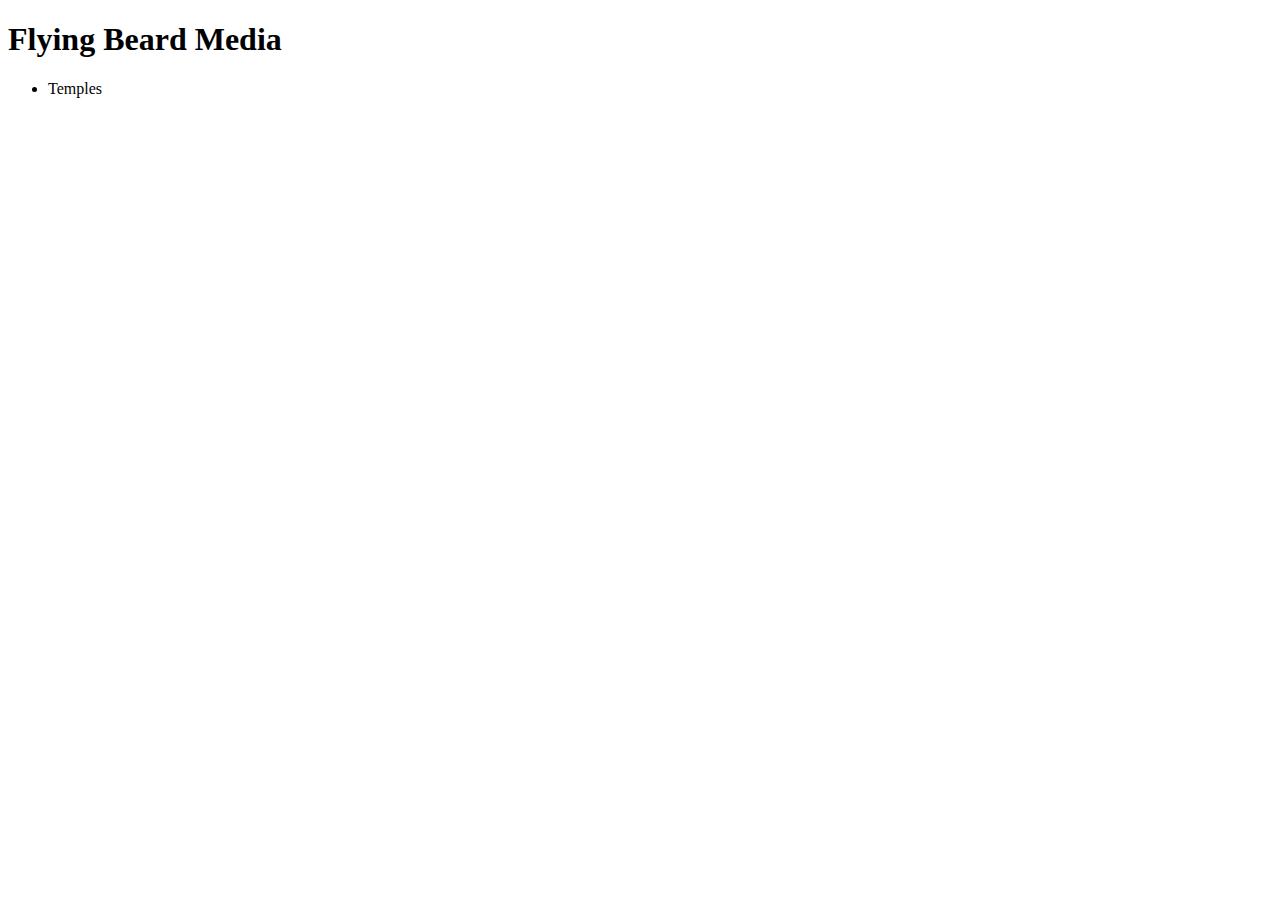
==== index.html @ 30628696 "added list" ====
<!DOCTYPE html>
<html lang="en">
<head>
    <meta charset="UTF-8">
    <meta name="viewport" content="width=device-width, initial-scale=1.0">
    <title>Flying Beard Media</title>
</head>
<body>
    <h1>Flying Beard Media</h1>

    <ul>
        <li>Temples</li>
    </ul>
</body>
</html>
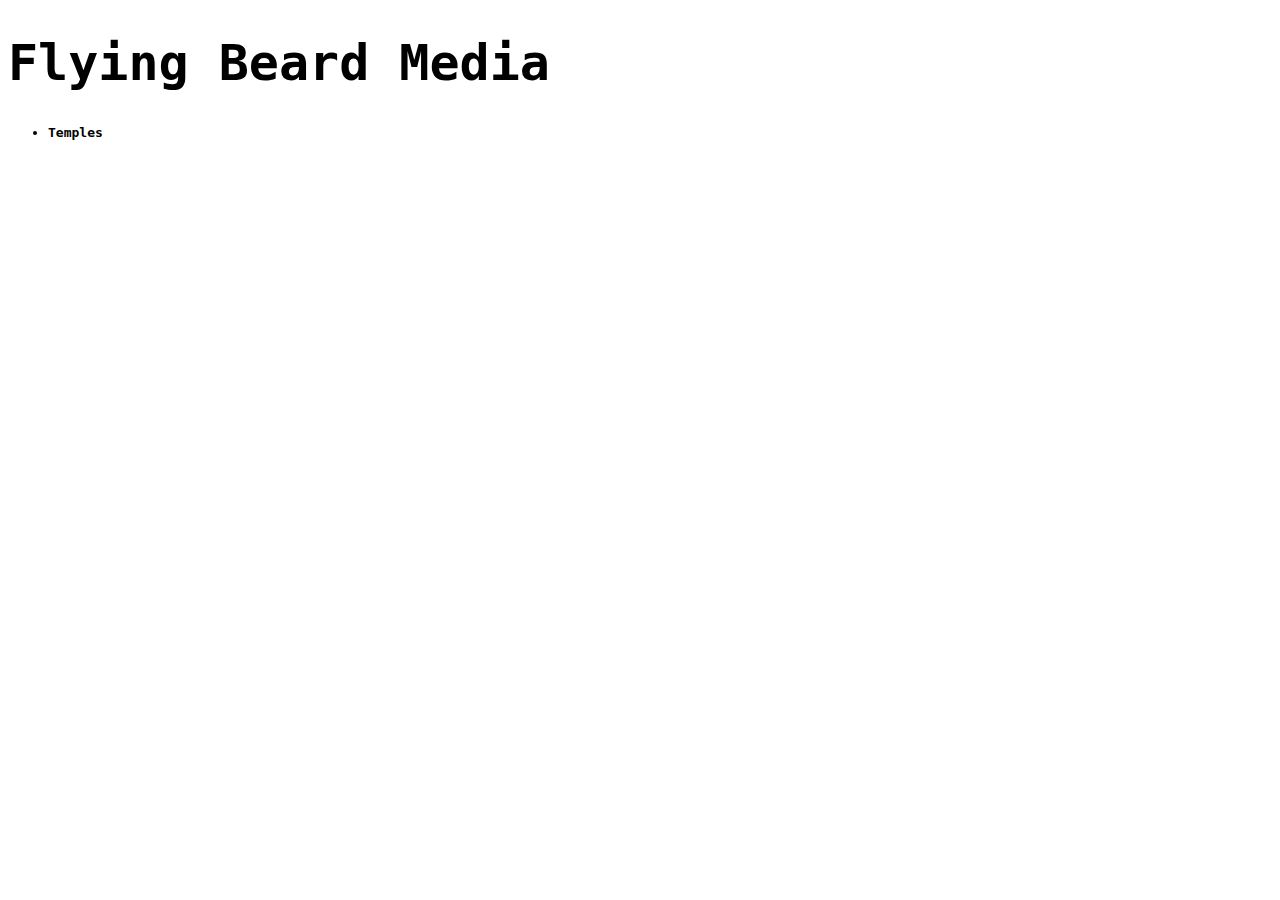
==== commit bb914ef3: "added div" ====
--- a/index.html
+++ b/index.html
@@ -3,13 +3,16 @@
 <head>
     <meta charset="UTF-8">
     <meta name="viewport" content="width=device-width, initial-scale=1.0">
+    <link href="css/index.css" type="text/css" rel="stylesheet">
     <title>Flying Beard Media</title>
 </head>
 <body>
-    <h1>Flying Beard Media</h1>
+    <div>
+        <h1>Flying Beard Media</h1>
 
-    <ul>
-        <li>Temples</li>
-    </ul>
+        <ul>
+            <li>Temples</li>
+        </ul>
+    </div>
 </body>
 </html>--- a/css/index.css
+++ b/css/index.css
@@ -0,0 +1,10 @@
+h1 {
+    font-family: monospace;
+    font-size: 50px;
+    font-weight: bold;
+}
+
+ul {
+    font-family: monospace;
+    font-weight: bold;
+}
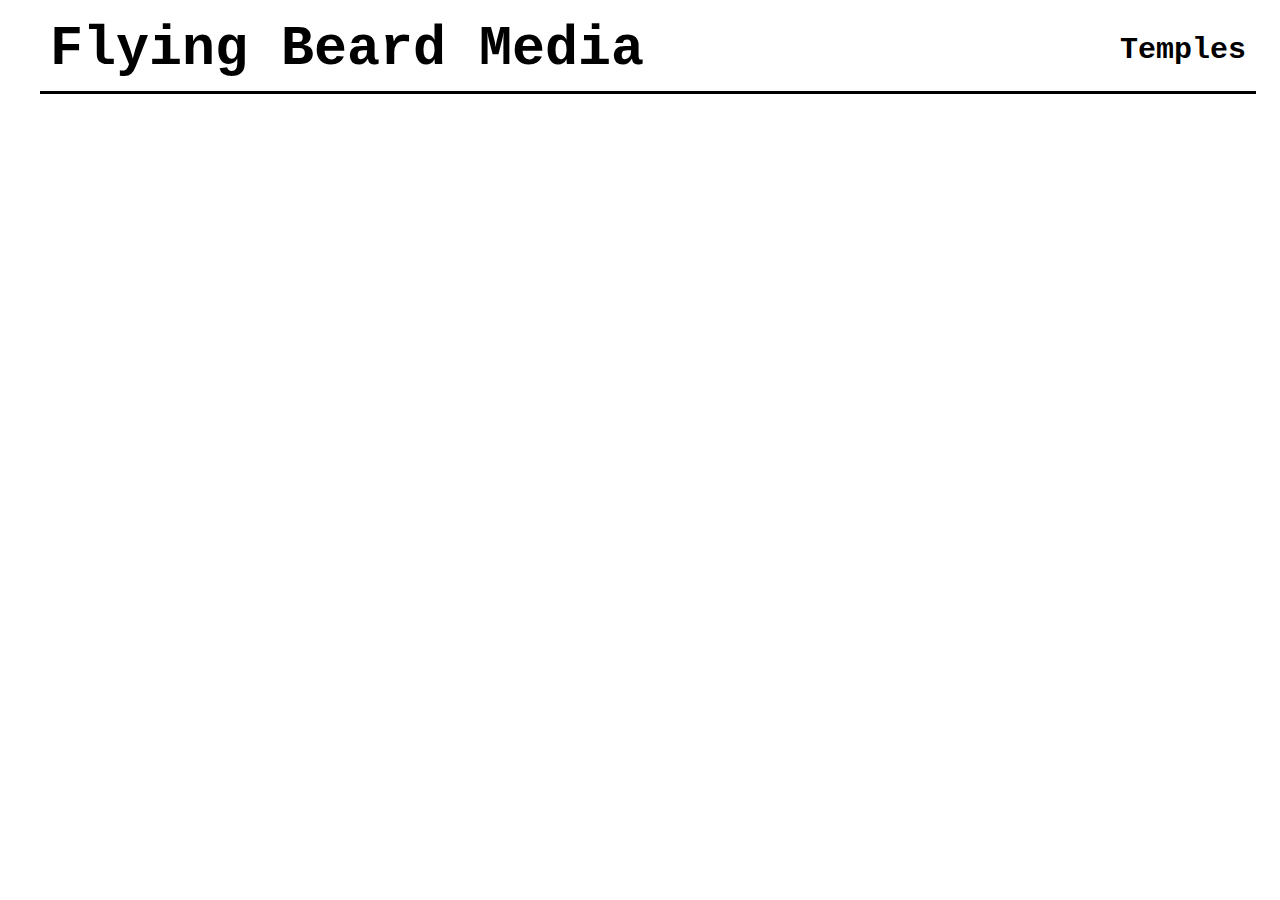
==== commit 2e51bc96: "styled header" ====
--- a/index.html
+++ b/index.html
@@ -7,12 +7,14 @@
     <title>Flying Beard Media</title>
 </head>
 <body>
-    <div>
-        <h1>Flying Beard Media</h1>
+    <div class="background">
+        <nav>
+            <h1>Flying Beard Media</h1>
 
-        <ul>
-            <li>Temples</li>
-        </ul>
+            <ul>
+                <li>Temples</li>
+            </ul>
+        </nav>
     </div>
 </body>
 </html>--- a/css/index.css
+++ b/css/index.css
@@ -1,10 +1,41 @@
+body {
+    width: 100vw;
+}
+
+.background {
+    /* background: rgba(0, 0, 0, 0.3); */
+    width: 100%;
+    display: flex;
+    flex-direction: column;
+    align-items: center;
+  }
+
 h1 {
     font-family: monospace;
-    font-size: 50px;
+    font-size: 55px;
     font-weight: bold;
+    margin: 10px 0px 10px 10px;
 }
+
+nav {
+    width: 95%;
+    display: flex;
+    align-items: center;
+    justify-content: space-between;
+    border-bottom: 3px solid black;
+  }
 
 ul {
     font-family: monospace;
     font-weight: bold;
+    list-style: none;
+    margin: 10px;
+    padding: 0;
+    word-spacing: 10px;
+    font-size: 30px;
+    display: flex;
 }
+
+li {
+    margin-left: 20px;
+  }
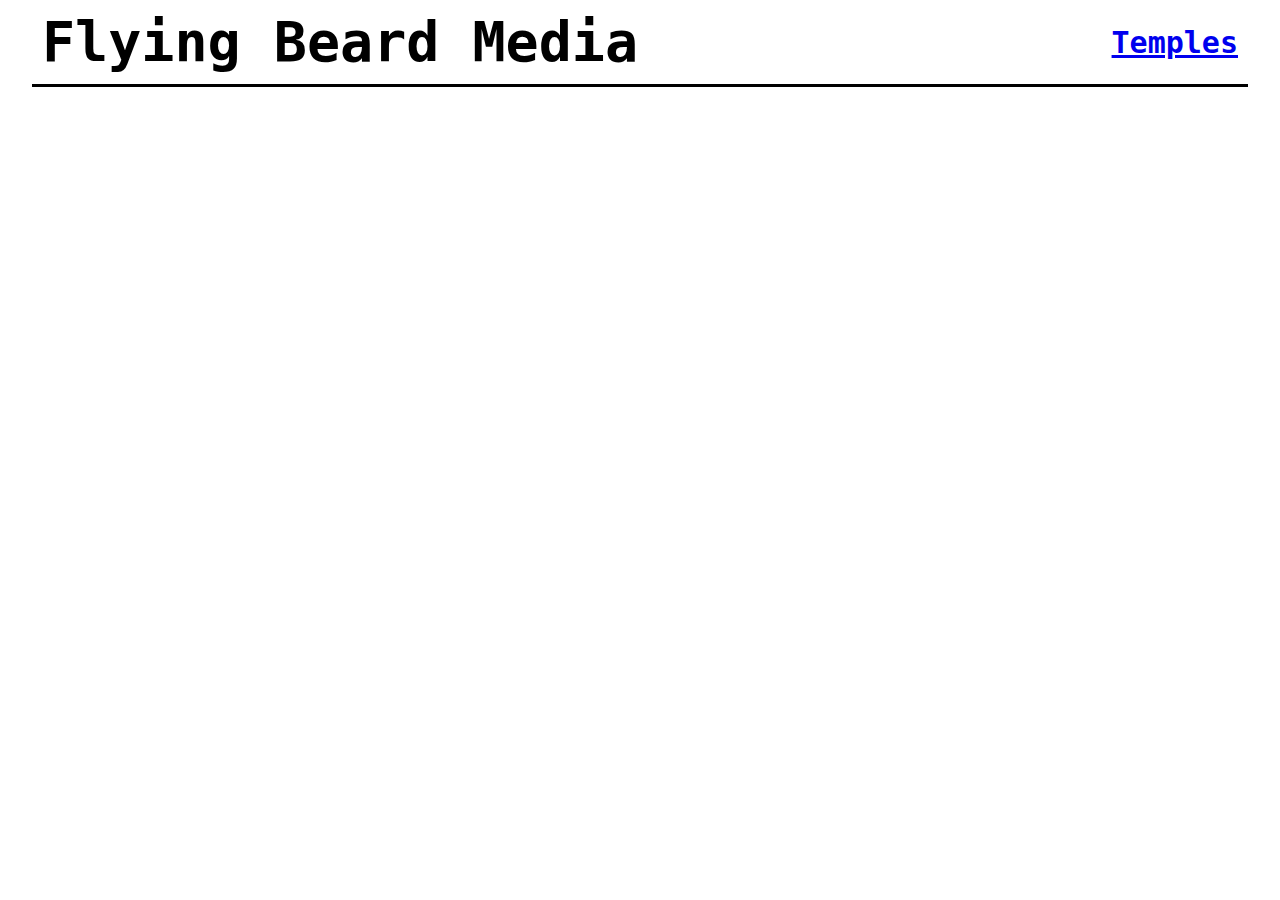
==== commit 31a6c1f4: "added temples.html and css" ====
--- a/index.html
+++ b/index.html
@@ -12,7 +12,7 @@
             <h1>Flying Beard Media</h1>
 
             <ul>
-                <li>Temples</li>
+                <li><a href="html/temples.html">Temples</a></li>
             </ul>
         </nav>
     </div>
--- a/css/index.css
+++ b/css/index.css
@@ -1,5 +1,7 @@
 body {
     width: 100vw;
+    margin: 0;
+    padding: 0;
 }
 
 .background {
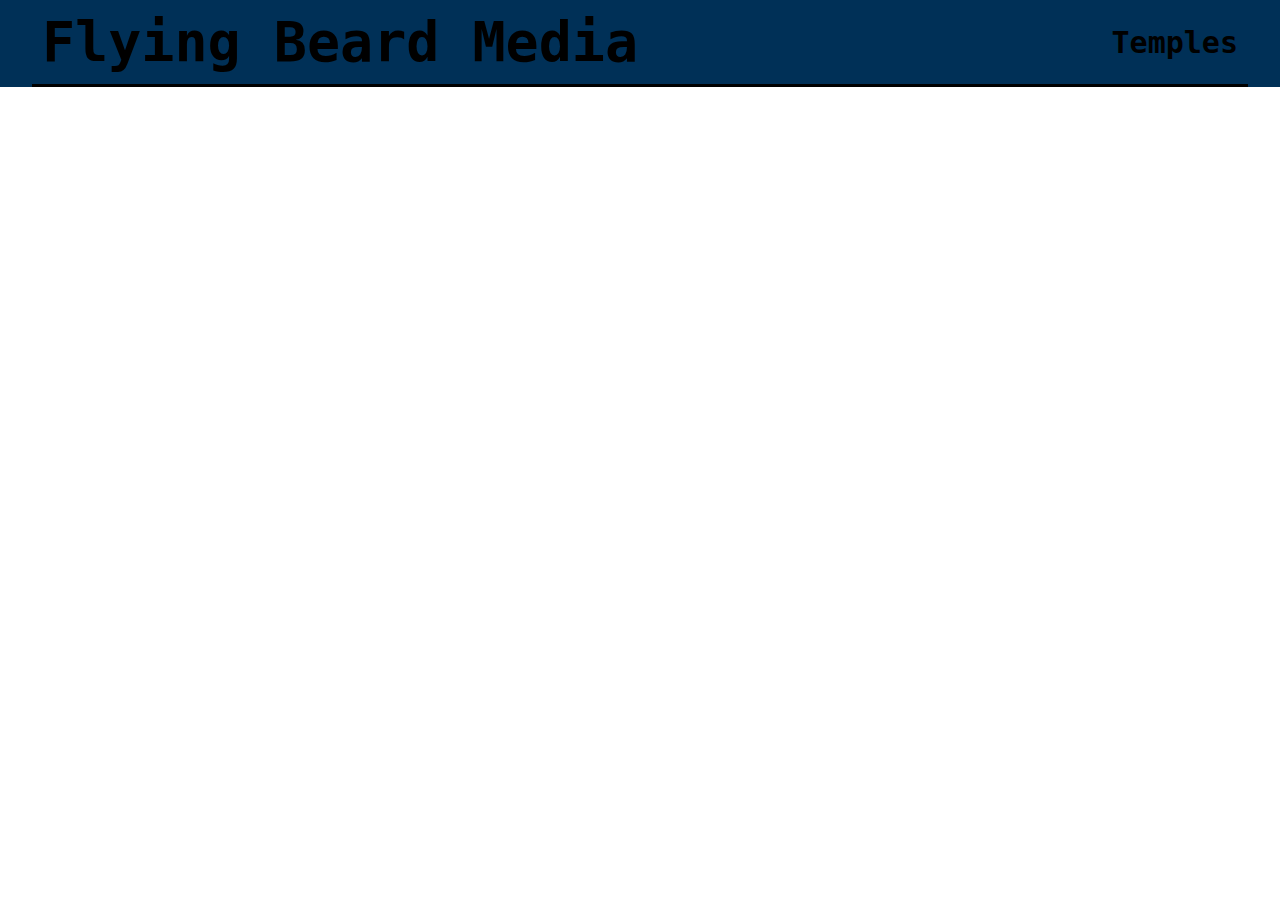
==== commit 18e84aab: "updated html code, added images folder" ====
--- a/index.html
+++ b/index.html
@@ -17,4 +17,4 @@
         </nav>
     </div>
 </body>
-</html>+</html>
--- a/css/index.css
+++ b/css/index.css
@@ -5,7 +5,7 @@
 }
 
 .background {
-    /* background: rgba(0, 0, 0, 0.3); */
+    background-color: #003057;
     width: 100%;
     display: flex;
     flex-direction: column;
@@ -41,3 +41,21 @@
 li {
     margin-left: 20px;
   }
+
+  li :hover {
+    color: #2BBFB3;
+  }
+  
+  li :active {
+    color: darkgray;
+  }
+  
+  li a {
+    text-decoration: none;
+    color: black;
+  }
+  
+  .current {
+    color: #2BBFB3;
+  }
+
